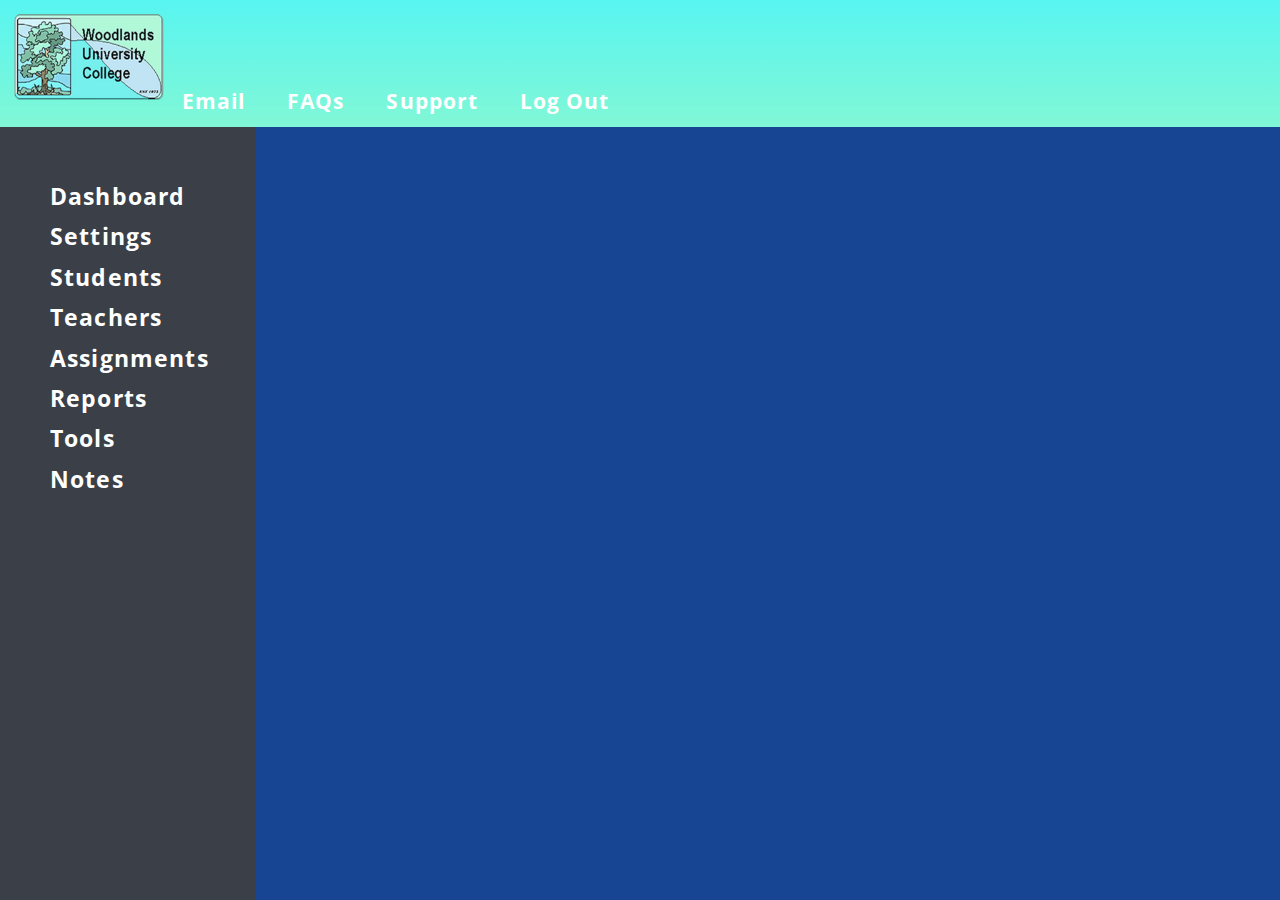
==== CSY2027/admin/index.html @ 4895df16 "Add files via upload" ====
<!DOCTYPE html>
<html lang="en">

<head>
	<title>Dashboard - Woodlands University College</title>
	<link rel="stylesheet" href="../styles.css" />
	<meta charset="utf-8">
	<meta name="viewport" content="width=device-width, initial-scale=1">
	<meta name="description" content="Woodlands University College is an Institution.">
	<meta name="keywords" content="woodlands, university, college">
	<link rel="shortcut icon" type="image/png" href="../images/wuc-favicon-512x512.png">
</head>

<body>

	<header>
		
		<section class="topbar-menu">
				<a href="#"><img id="logo" alt="Woodlands University College Logo" src="../images/logo.png"></a>
			<ul class="topbar-menu-list">
				<li class="topbar-menu-items"><a class="tm-item" href="#">Email</a></li>
				<li class="topbar-menu-items"><a class="tm-item" href="#">FAQs</a></li>
				<li class="topbar-menu-items"><a class="tm-item" href="#">Support</a></li>
				<li id="topbar-menu-logout"><a id="tm-logout" href="#">Log Out</a></li>
			</ul>
		</section>
	</header>

	<nav id="navigation-left">
		<ul id="dash-navbar-left">
			<li class="navbar-left-items"><a class="nl-item" href="#">Dashboard</a></li>
			<li class="navbar-left-items"><a class="nl-item" href="#">Settings</a></li>
			<li class="navbar-left-items"><a class="nl-item" href="#">Students</a></li>
			<li class="navbar-left-items"><a class="nl-item" href="#">Teachers</a></li>
			<li class="navbar-left-items"><a class="nl-item" href="#">Assignments</a></li>
			<li class="navbar-left-items"><a class="nl-item" href="#">Reports</a></li>
			<li class="navbar-left-items"><a class="nl-item" href="#">Tools</a></li>
			<li class="navbar-left-items"><a class="nl-item" href="#">Notes</a></li>
		</ul>
	</nav>

	<main class="content">
		<div class="main-panel">
			
		</div>
	</main>
</body>

<!--<footer id="footer">
	Woodland's University College &copy; 2019. All Rights Reserved
</footer>-->

</html>
---- CSY2027/styles.css ----
/* Fonts */
@import url('https://stockfont.org/?736a681b23134a54ac0efc5c189e80d711964e944d1dc48be781cec97380dbd8');
@import url(https://fonts.googleapis.com/css?family=Open+Sans:400);
@import url(http://weloveiconfonts.com/api/?family=fontawesome);
[class*="fontawesome-"]:before {
  font-family: 'FontAwesome', sans-serif;
}

* {margin: 0; padding: 0;}
a {text-decoration: none;}
html {font-family: 'Open Sans', sans-serif;}

body {background-color: #ffffff;}

header {
  background: linear-gradient(to bottom, #58f5f1 0%,#92f8ca 20%);
  filter: progid:DXImageTransform.Microsoft.gradient( startColorstr='#58f5f1', endColorstr='#92f8ca',GradientType=0 ); /* IE6-9 */
  font: 400 87.5%/1.5em 'Open Sans', sans-serif;
  background-repeat: no-repeat;
  background-attachment: fixed;
  /*background-color: #3a3f48;*/
  width: 100%;
  height: 100px;
  position: absolute;
  padding-bottom: 2em;
}

/* logo */
#logo {
  width: 150px;
  display: inline-block;
  padding: 1em;
  margin: 0;
}

/* Dashboard navigation bar text */ 
#dash-navbar-left{
  text-decoration: none;
  list-style-type: none;
  text-align: left;
  font-size: 1.2em;
  color: #ffffff;
  letter-spacing: 0.05em;
  font-family: 'Open Sans', sans-serif;
  line-height: 2em;
}

/* Dashboard navigation bar */ 
#navigation-left {
  height: 100%;
  width: 20%;
  position: fixed;
  z-index: 1;
  top: 127px;
  left: 0;
  background-color: #3a3f48;
  overflow: hidden;
  padding-top: 50px;
  /*margin-top: 127px;
  margin-bottom: 0;
  top: 0;
  bottom: 0;
  position: absolute;
  float: left;
  background-color: #3a3f48;
  width: 15%;
  min-width: 200px;
  min-height: 80vh;
  padding: 1em;*/
}

/* Navbar left items text*/
.nl-item {
  font-size: 1.2em;
  color: #ffffff;
  letter-spacing: 0.05em;
  font-family: 'Open Sans', sans-serif;
  text-decoration: none;
  font-weight: 700;
  padding: 50px;
}

.topbar-menu {
  /*width: 100%;
  height: 100px;
  max-height: 100px;
  float: left;
  text-decoration: none;
  display: inline-block;*/
}

/* ul */
.topbar-menu-list {
  display: inline-block;
}

/* li */
.topbar-menu-items {
  float: left;
  padding-top: 1em;
  padding-right: 3em;
  list-style-type: none;
}

/* Topbar menu items text */
.tm-item {
  font-size: 1.5em;
  color: #ffffff;
  letter-spacing: 0.05em;
  font-family: 'Open Sans', sans-serif;
  list-style-type: none;
  font-weight: 700;
}

/* li */
#topbar-menu-logout {
  margin: 0;
  float: right !important;
  padding-top: 1em;
  padding-right: 3em;
  list-style-type: none;
}

/* Topbar menu logout text */
#tm-logout {
  font-size: 1.5em;
  color: #ffffff;
  letter-spacing: 0.05em;
  font-family: 'Open Sans', sans-serif;
  font-weight: 700;
}

#footer {
  position: absolute;
  bottom: 0;
  left: 0;
  height: 2em;
  padding-top: 10px;
  padding-bottom: 10px;
  width: 100%;
  background-color: #4a4a4a;
  color: #ffffff;
  text-align: center;
}

.content {
  width: 100%;
  height: 100%;
  color: #3a3f48;
}

.main-panel {
  height: 100%;
  width: 80%;
  position: fixed;
  z-index: 1;
  top: 127px;
  right: 0;
  background-color: #184494;
  overflow: hidden;
  padding-top: 50px;
  /*
  margin-top: 127px;
  margin-bottom: 0;
  top: 0;
  bottom: 0;
  display: block;
  float: right;
  background-color: #3a3f48;
  width: 80%;
  min-height: 80vh;
  padding: 1em;*/
}
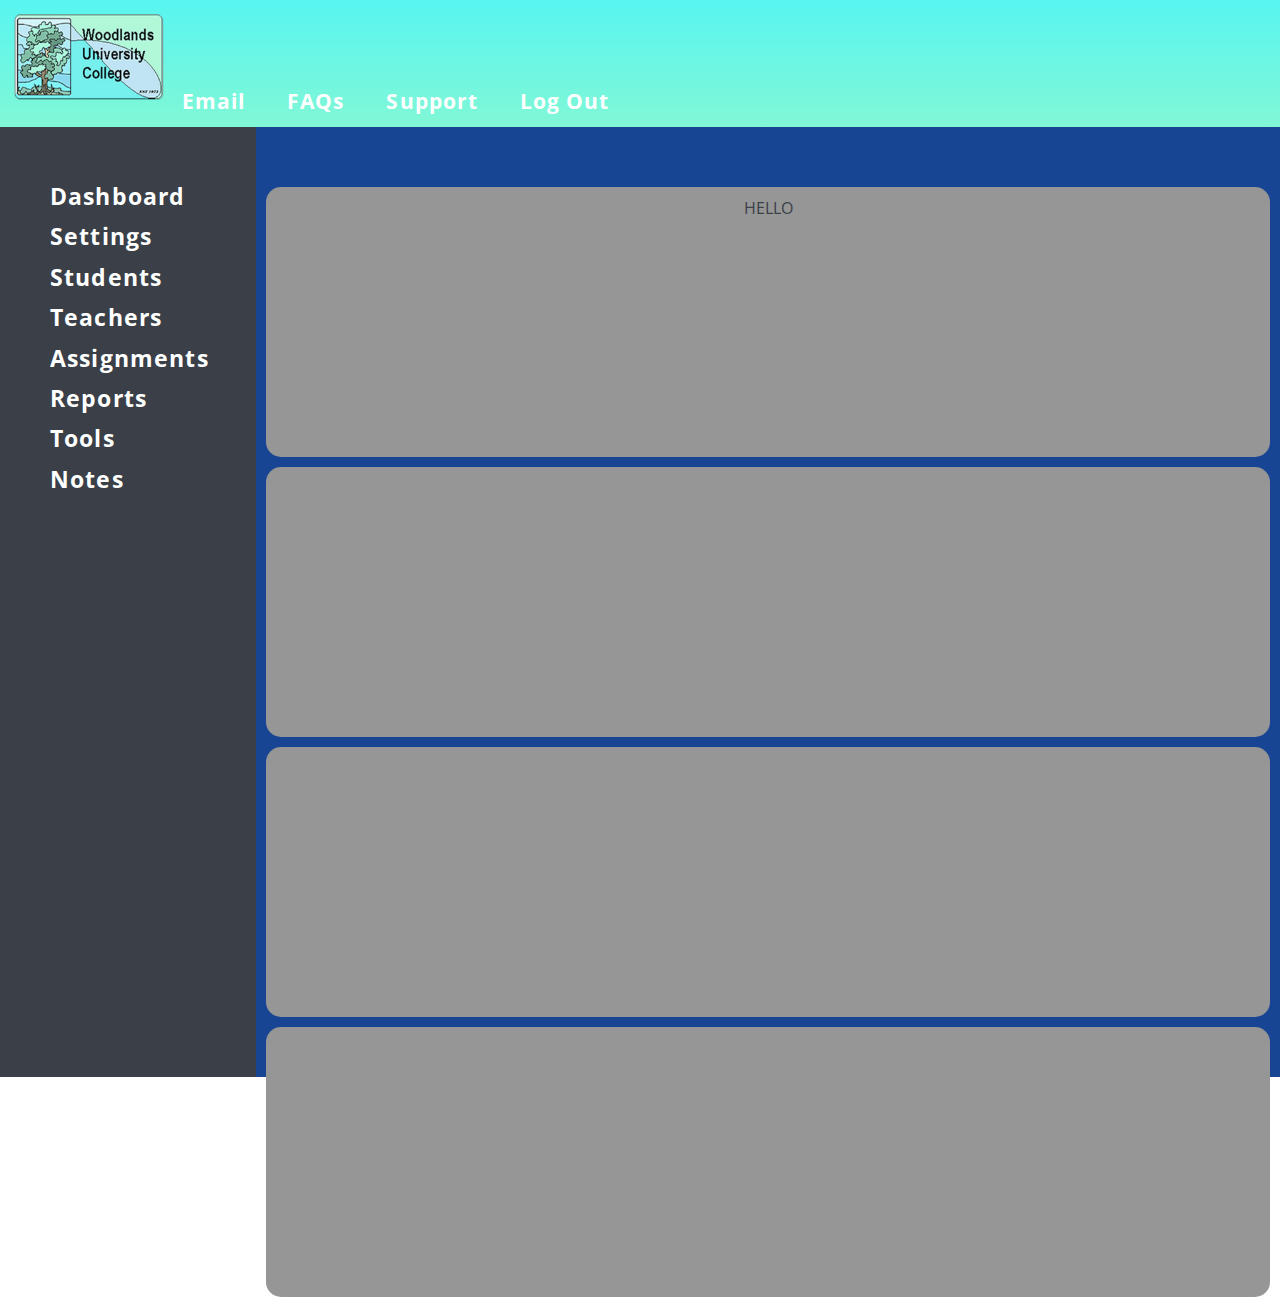
==== commit 8ba23273: "Update index.html" ====
--- a/CSY2027/admin/index.html
+++ b/CSY2027/admin/index.html
@@ -11,10 +11,7 @@
 	<link rel="shortcut icon" type="image/png" href="../images/wuc-favicon-512x512.png">
 </head>
 
-<body>
-
-	<header>
-		
+<header>
 		<section class="topbar-menu">
 				<a href="#"><img id="logo" alt="Woodlands University College Logo" src="../images/logo.png"></a>
 			<ul class="topbar-menu-list">
@@ -26,8 +23,10 @@
 		</section>
 	</header>
 
+<body>
+
 	<nav id="navigation-left">
-		<ul id="dash-navbar-left">
+		<ul id="ul-navbar-left">
 			<li class="navbar-left-items"><a class="nl-item" href="#">Dashboard</a></li>
 			<li class="navbar-left-items"><a class="nl-item" href="#">Settings</a></li>
 			<li class="navbar-left-items"><a class="nl-item" href="#">Students</a></li>
@@ -41,13 +40,16 @@
 
 	<main class="content">
 		<div class="main-panel">
-			
+			<div class="dashboard-panels">HELLO</div>
+			<div class="dashboard-panels"></div>
+			<div class="dashboard-panels"></div>
+			<div class="dashboard-panels"></div>
 		</div>
 	</main>
 </body>
 
-<!--<footer id="footer">
+<!--<footer>
 	Woodland's University College &copy; 2019. All Rights Reserved
 </footer>-->
 
-</html>+</html>
--- a/CSY2027/styles.css
+++ b/CSY2027/styles.css
@@ -10,7 +10,10 @@
 a {text-decoration: none;}
 html {font-family: 'Open Sans', sans-serif;}
 
-body {background-color: #ffffff;}
+body {
+  background-color: #ffffff;
+  display: block;
+}
 
 header {
   background: linear-gradient(to bottom, #58f5f1 0%,#92f8ca 20%);
@@ -18,7 +21,6 @@
   font: 400 87.5%/1.5em 'Open Sans', sans-serif;
   background-repeat: no-repeat;
   background-attachment: fixed;
-  /*background-color: #3a3f48;*/
   width: 100%;
   height: 100px;
   position: absolute;
@@ -34,7 +36,7 @@
 }
 
 /* Dashboard navigation bar text */ 
-#dash-navbar-left{
+#ul-navbar-left{
   text-decoration: none;
   list-style-type: none;
   text-align: left;
@@ -49,24 +51,12 @@
 #navigation-left {
   height: 100%;
   width: 20%;
-  position: fixed;
-  z-index: 1;
+  position: absolute;
   top: 127px;
   left: 0;
   background-color: #3a3f48;
-  overflow: hidden;
+  overflow: auto;
   padding-top: 50px;
-  /*margin-top: 127px;
-  margin-bottom: 0;
-  top: 0;
-  bottom: 0;
-  position: absolute;
-  float: left;
-  background-color: #3a3f48;
-  width: 15%;
-  min-width: 200px;
-  min-height: 80vh;
-  padding: 1em;*/
 }
 
 /* Navbar left items text*/
@@ -81,12 +71,7 @@
 }
 
 .topbar-menu {
-  /*width: 100%;
-  height: 100px;
-  max-height: 100px;
-  float: left;
-  text-decoration: none;
-  display: inline-block;*/
+
 }
 
 /* ul */
@@ -130,44 +115,43 @@
   font-weight: 700;
 }
 
-#footer {
+footer {
+  height: 30px;
+  width: 100%;
+  z-index: 1;
   position: absolute;
   bottom: 0;
-  left: 0;
-  height: 2em;
+  background-color: #2a2d33;
   padding-top: 10px;
   padding-bottom: 10px;
-  width: 100%;
-  background-color: #4a4a4a;
+  text-align: center;
   color: #ffffff;
-  text-align: center;
 }
 
 .content {
   width: 100%;
   height: 100%;
   color: #3a3f48;
+  right: 0;
 }
 
 .main-panel {
   height: 100%;
   width: 80%;
-  position: fixed;
+  position: absolute;
   z-index: 1;
   top: 127px;
   right: 0;
   background-color: #184494;
-  overflow: hidden;
   padding-top: 50px;
-  /*
-  margin-top: 127px;
-  margin-bottom: 0;
-  top: 0;
-  bottom: 0;
-  display: block;
-  float: right;
-  background-color: #3a3f48;
-  width: 80%;
-  min-height: 80vh;
-  padding: 1em;*/
 }
+
+.dashboard-panels {
+  border-radius: 15px;
+  text-align: center;
+  /*width: 100%;*/
+  height: 250px;
+  background-color: rgb(150, 150, 150);
+  margin: 10px;
+  padding: 10px;
+}
